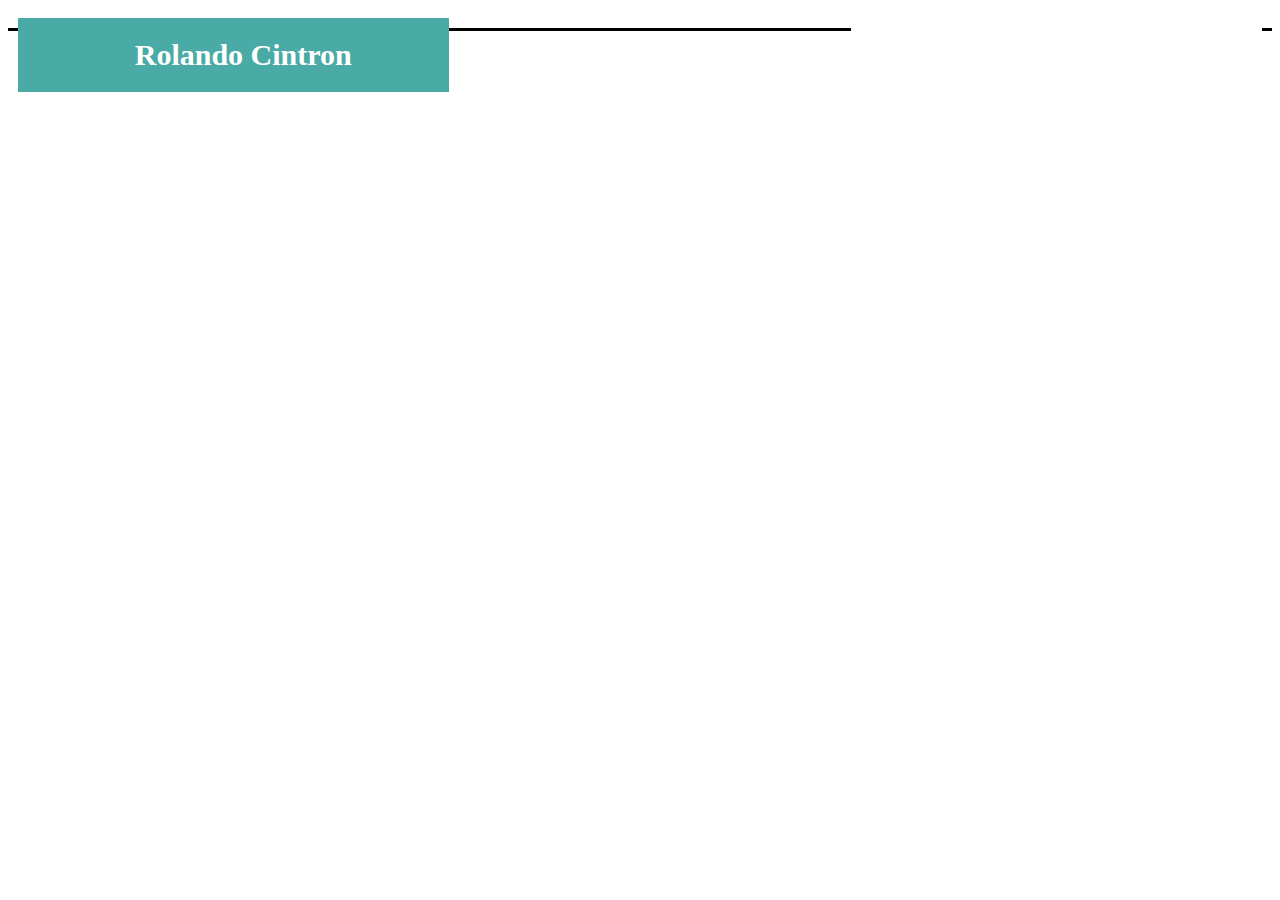
==== index.html @ e78fe855 "Started work, having some format issues" ====
<!DOCTYPE html>
<html>
  <head>
    <meta charset="utf-8">
    <title>Rolando Cintron</title>
    <link rel="stylesheet" href="./assets/css/reset.css">
    <link rel="stylesheet" href="./assets/css/style.css">
  </head>

  <body>
    <header>
      <section id="left-sec">
        <h1>Rolando Cintron</h1>
      </section>
      <section id="right-sec">
        <div id="content">
          <div class="hyplinks"><a href="about.html">About</a></div>
          <div class="hyplinks"><a href="portfolio.html">Portfolio</a></div>
          <div class="hyplinks"><a href="Contact">Contact</a></div>
        </div>
      </section>
    </header>
    


  </body>
</html>
---- assets/css/style.css ----
*{
  font-size: large;
}
header{
  padding: 10px;
  border-bottom: solid;
}
#left-sec{
  background-color: #4aaaa5;
  width:33%;
  padding-left: 20px;
  float:left;
  text-align: center;
}

#right-sec{
  background-color: #ffffff;
  width:33%;
  float: right;
  text-align: center;
}
#content{
  display: table;
}
.hyplinks{
  display: table-cell;
  padding-left: 20px;
}
a:link{
  color:#ffffff;
}
h1{
  color:white;
  font-size: 30px;
}
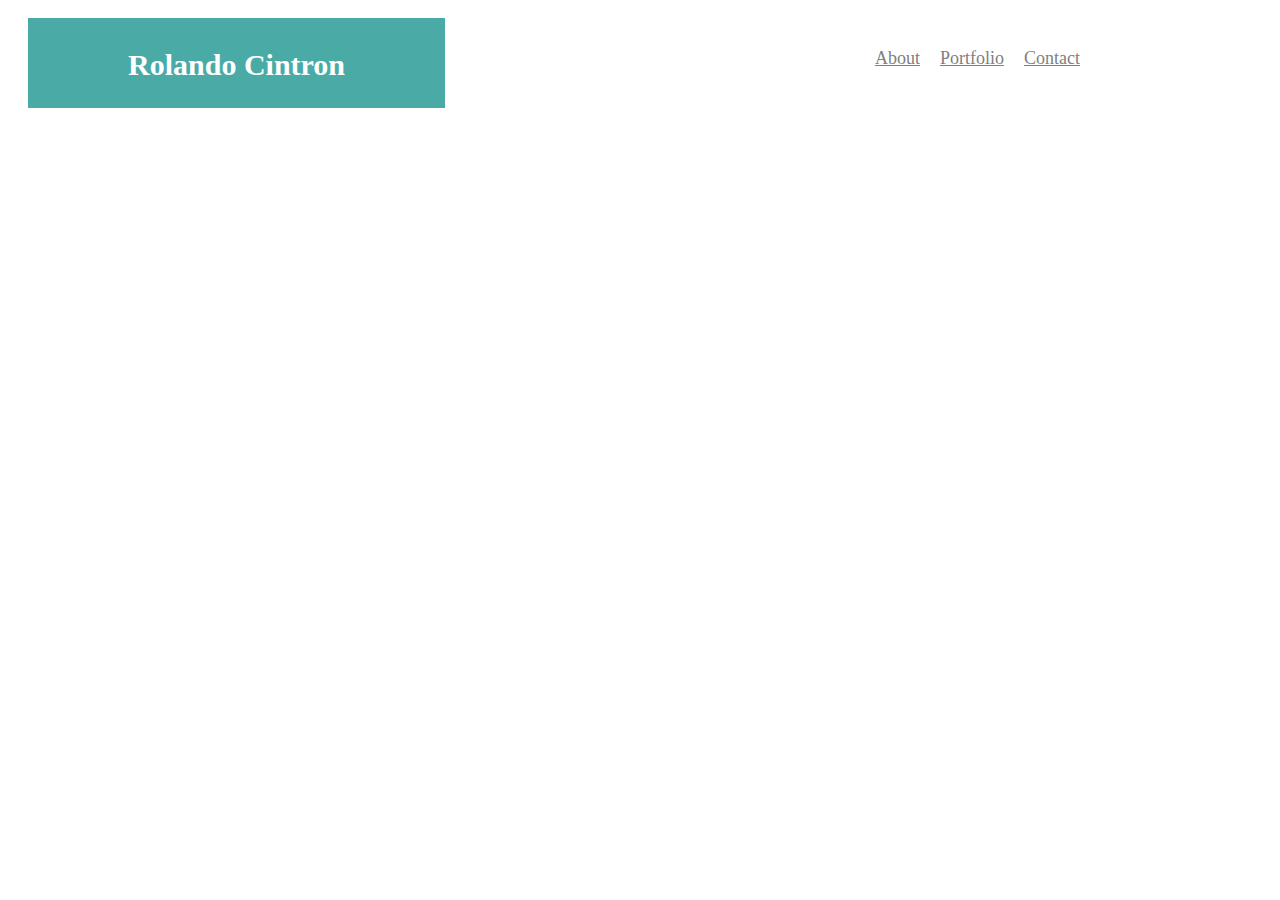
==== commit 506f566a: "fixed header" ====
--- a/index.html
+++ b/index.html
@@ -6,21 +6,23 @@
     <link rel="stylesheet" href="./assets/css/reset.css">
     <link rel="stylesheet" href="./assets/css/style.css">
   </head>
+  <header>
+    <section id="left-sec">
+      <h1>Rolando Cintron</h1>
+    </section>
+    <section id="right-sec">
+      <div id="content">
+        <div class="hyplinks"><a href="about.html">About</a></div>
+        <div class="hyplinks"><a href="portfolio.html">Portfolio</a></div>
+        <div class="hyplinks"><a href="Contact">Contact</a></div>
+      </div>
+    </section>
+  </header>
+  <body>
 
-  <body>
-    <header>
-      <section id="left-sec">
-        <h1>Rolando Cintron</h1>
-      </section>
-      <section id="right-sec">
-        <div id="content">
-          <div class="hyplinks"><a href="about.html">About</a></div>
-          <div class="hyplinks"><a href="portfolio.html">Portfolio</a></div>
-          <div class="hyplinks"><a href="Contact">Contact</a></div>
-        </div>
-      </section>
-    </header>
-    
+  <article class="">
+
+  </article>
 
 
   </body>
--- a/assets/css/style.css
+++ b/assets/css/style.css
@@ -2,13 +2,24 @@
   font-size: large;
 }
 header{
-  padding: 10px;
-  border-bottom: solid;
+  /*padding-left: 50px;*/
+  margin: 0;
+  height: 100px;
+  background-color: white;
+}
+body{
+  background-image: url("../images/ep_naturalwhite.png");
+  background-repeat: repeat;
+  clear: both;
 }
 #left-sec{
   background-color: #4aaaa5;
   width:33%;
-  padding-left: 20px;
+  height: 80px;
+  padding-left: 0px;
+  padding-top: 10px;
+  margin-left: 20px;
+  margin-top: 10px;
   float:left;
   text-align: center;
 }
@@ -16,10 +27,15 @@
 #right-sec{
   background-color: #ffffff;
   width:33%;
+  height: 80px;
   float: right;
+  color:#808080;
   text-align: center;
 }
 #content{
+  height:80px;
+  position:relative;
+  top:50%;
   display: table;
 }
 .hyplinks{
@@ -27,9 +43,12 @@
   padding-left: 20px;
 }
 a:link{
-  color:#ffffff;
+  color:#808080;
 }
 h1{
   color:white;
   font-size: 30px;
 }
+.mainbody{
+
+}
